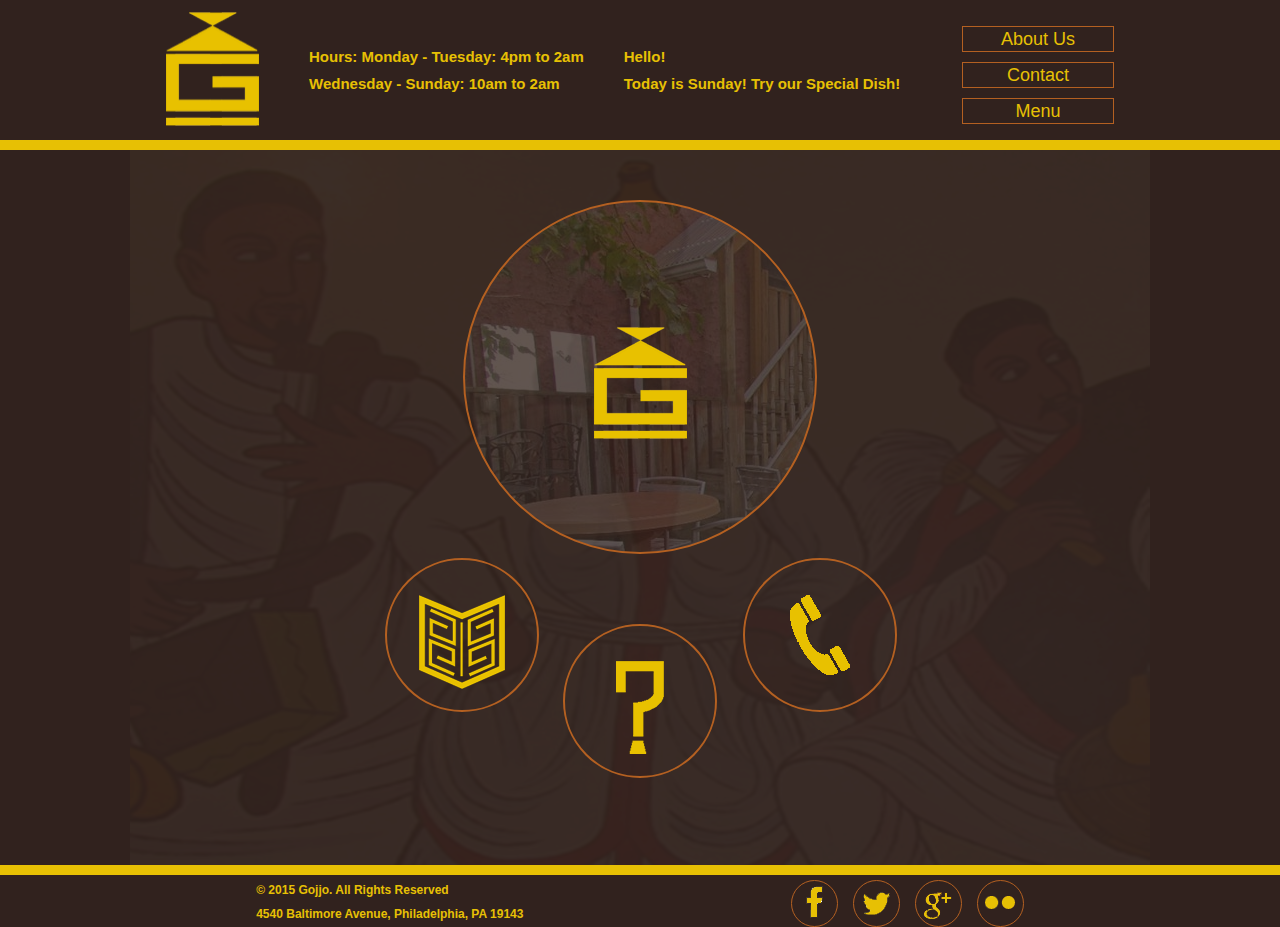
==== index.html @ 34b5d662 "Added "hello" section" ====
<!doctype html>
<html>
	<head>
		<title>Gojjo - Authentic Ethiopian Cuisine</title>
		<Link rel="stylesheet" type="text/css" href="css/style.css" />
		<style type="text/css"></style>
	</head>
	<body>
		<div class="header">
			<div class ="logocontain">	
				<a href="index.html"><img src="images/sitelogo.png" class="logo" title="Gojjo Logo"></a>
			</div>
			<div class="hours">
				<h1>Hours:  Monday - Tuesday: 4pm to 2am</h1>
				<h2>Wednesday - Sunday: 10am to 2am</h2>
			</div>
			<div class="user">
				<h3 id="welcome"> Hello!</h3>
				<h4 id="special"></h4>	
			</div>
			<div class="navbuttons">
				<ul>
					<li><a href="about.html" class="about" title="About Us"> About Us </a> </li>
					<li><a href="contact.html" class="contact" title="Contact"> Contact </a> </li>
					<li><a href="menuhub.html" class="menuhub" title="Menu"> Menu </a> </li>
					<div class="clear"></div>
				</ul>
			</div>
		</div>
		<div class="clear"></div>
		<div class="headerline"></div>
		<div class="container">
			<div id="gallery">
				<div id="gallerycontent"></div>
				<img src="images/sitelogo.png" class="logo">
					<h1>Welcome to Gojjo</h1>
					<p>Please make a selection</p>
			</div>
			<div class="bodylinks">
				<div class="aboutbox">
					<a href="about.html"><img src="images/about.png" class="aboutimage" title="About Us"></a>
					<p>About Us</p>
				</div>
				<div class="menuhubbox">
					<a href="menuhub.html"><img src="images/menuhub.png" class="menuhubimage" title="Menu Hub"></a>
					<p>Menu Hub</p>
				</div>
				<div class="contactbox">
					<a href="contact.html"><img src="images/contact.png" class="contactimage" title="Contact"></a>
					<p>Contact</p>
				</div>
			</div>
		</div>
		<div class="clear"></div>
		<div class="headerline"></div>
		<div class="footer">
			<div class="footertext">
				<h1>&copy 2015 Gojjo. All Rights Reserved</h1>
				<h2>4540 Baltimore Avenue, Philadelphia, PA 19143</h2>
			</div>
			<div class="footerbuttons">
				<ul>
					<li><a href="https://www.facebook.com/pages/Gojjo/246258268727529" target=none class="fb" title="Facebook"><img src="images/facebook.png"></a></li>
					<li><a href="http://twitter.com/#" target=none class="twitter" title="Twitter"><img src="images/twitter.png"></a></li>
					<li><a href="https://plus.google.com/116994689012855512745/about" class="gplus" target=none title="Google +"><img src="images/googleplus.png"></a></li>
					<li><a href="https://www.flickr.com/photos/115253677@N08/" class="pignose" target=none title="Flickr"><img src="images/flickr.png"></a></li>
					<div class="clear"></div>
				</ul>
			</div>
		</div>
	<script>
	var d = new Date();
	var days = ["Today is Sunday! Try our Special Dish!", "Today is Monday! Try our Special Dish!", "Today is Tuesday! Try our Special Dish!", "Today is Wednesday! Try our Special Dish",
	"Today is Thursday! Try our Special Dish", "Today is Friday! Try our Special Dish!", "Today is Saturday! Try our Special Dish!"]
	document.getElementById("special").innerHTML = days[d.getDay()];
	</script>
	</body>
</html>
---- css/style.css ----
body {
	margin:auto;
	display: block;
	width: 100%;
	background-color:#31221e;
	}
	
.header  .logo{
	margin: auto;
	display: block;
	float:left;
	width:93px;
	height:114px;
	background-color:#31221e;
	margin-left:36px;
	margin-top:12px;
	}
	
.header {
	margin:auto;
	display:flex;
	flex-direction:row;
	justify-content:space-around;
	background-color:#31221e;
	width:1020px;
	height:140px;

	}
	
.logocontain{
	flex: 1,1,0;

	}
	
.hours{
	flex:1,2,2;

	}
	
.navbuttons{
	flex:1,1,0;
	
	}
	
.header h1 {
	font-family:Helvetica, sans-serif;
	color:#e7c004;
	font-size:15px;
	padding-top:48px;
	margin-top:0px;
	margin-left:50px;

	}

.header h2 {
	font-family:Helvetica, sans-serif;
	color:#e7c004;
	font-size:15px;
	margin-top:0px;
	margin-left:50px;

	}
	
.headerline{
	display:block;
	margin:auto;
	float:left;
	height:10px;
	width:100%;
	background-color:#e7c004;

	}

#welcome{
	font-family:Helvetica, sans-serif;
	color:#e7c004;
	font-size:15px;
	margin-top:0px;
	margin-left:40px;
	margin-bottom:10.050px;
	padding-top:48px;	
	
}
	
#special{
	font-family:Helvetica, sans-serif;
	color:#e7c004;
	font-size:15px;
	margin-top:0px;
	margin-left:40px;
	
	}

.navbuttons {
	float:left;
	margin:auto;
	margin-right:36px;
	

	}
	
.navbuttons ul {
	margin:auto;
	padding-left: 0px;
	float:left;
	}


.navbuttons ul li{
	font-family:Helvetica, sans-serif;
	font-size:18px;
	list-style-type:none;
	margin-top:10px;
	}
	
.navbuttons ul li a{
	color:#e7c004;
	text-decoration:none;
	border:1px solid #b46021;
	display:block;
	width:150px;
	height:20px;
	text-align:center;
	padding-top:2px;
	padding-bottom:2px;
	transition:background-color 0.2s;

	}

.navbuttons ul li a:hover {
	background-color: #53321f;
	opacity:0.4px;
	
	
	}
	
.container{
	margin:0 auto;
	width:1020px;
	height:725px;
	background:url('../images/background.png') no-repeat;
	background-color:#31221e;
	
	}
	
.container h1{
	margin:0 auto;
	font-size:16px;
	font-family:Helvetica, sans-serif;
	color:#e7c004;
	position:relative;
	text-align:center;
	top:25px;
	}

.container h2{
	font-size:16px;
	font-family:Helvetica, sans-serif;
	color:#e7c004;
	position:relative;
	text-align:center;
	top:30px;
	}
	
.container h3{
	font-size:16px;
	font-family:Helvetica, sans-serif;
	color:#e7c004;
	position:relative;
	text-align:center;
	top:35px;
	}
	
.logobody{
	margin:0 auto;
	width:350px;
	height:350px;
	border:2px solid #b46021;
	border-radius:50%;
	top:80px;
	position:relative;
	
	}

.mapembed{
	margin:0 auto;
	width:500px;
	height:500px;
	border:2px solid #b46021;
	border-radius:50%;
	top:30px;
	position:relative;
	overflow:hidden;
	

}
	
.logobody .bodylogo{
	margin:auto;
	margin-left:130px;
	margin-top:117px;
	
	}
	
.bodylinks{
	position:relative;
	margin:0 auto;

	}
	
.aboutbox{
	margin:0 auto;
	margin-left:25%
	float:left;
	width:150px;
	height:150px;
	border:2px solid #b46021;
	border-radius:50%;
	top:120px;
	position:relative;
	transition:background-color 0.2s;
	
	
	}

.aboutbox:hover{
	background-color: #53321f;
	opacity:0.4px;
	}

.aboutbox:hover p{
	display:block;

	}
	
.aboutbox .aboutimage{
	margin:0 auto;
	margin-top:35px;
	display:block;
	
	}
	
.aboutbox p{
	position:relative;
	margin:auto;
	text-align:center;
	top:35px;
	font-family:Helvetica, sans-serif;
	font-size:22px;
	color:#e7c004;
	display:none;

	}
	
.menuhubbox p{
	position:relative;
	margin:auto;
	text-align:center;
	top:35px;
	font-family:Helvetica, sans-serif;
	font-size:22px;
	color:#e7c004;
	display:none;

	}
	
.contactbox p{
	position:relative;
	margin:auto;
	text-align:center;
	top:50px;
	font-family:Helvetica, sans-serif;
	font-size:22px;
	color:#e7c004;
	display:none;

	}
	
.menuhubbox{
	margin:0 auto;
	margin-left:25%;
	bottom:100px;
	float:left;
	width:150px;
	height:150px;
	border:2px solid #b46021;
	border-radius:50%;
	position:relative;
	transition:background-color 0.2s;
	
	
	}

.menuhubbox:hover{
	background-color: #53321f;
	opacity:0.4px;
	
	}
	
.menuhubbox:hover p{
	display:block;
}
	
.menuhubbox .menuhubimage{
	margin:0 auto;
	margin-top:35px;
	display:block;
	
	}
	
.contactbox{
	margin:0 auto;
	margin-left:20%;
	bottom:100px;
	float:left;
	width:150px;
	height:150px;
	border:2px solid #b46021;
	border-radius:50%;
	position:relative;
	transition:background-color 0.2s;
	
	
	}

.contactbox:hover{
	background-color: #53321f;
	opacity:0.4px;
	
	}
	
.contactbox:hover p{
	display:block;
	}
	
.contactbox .contactimage{
	margin:0 auto;
	margin-top:35px;
	display:block;
	
	}
	
.aboutustext{
	margin:0 auto;
	width:500px;
	height:500px;
	border:2px solid #b46021;
	border-radius:50%;
	top:30px;
	position:relative;
	overflow:hidden;
	
	}

.aboutustext p{
	margin:0 auto;
	margin-top:25%;
	display:block;
	width:300px;
	height:450px;
	text-align:center;
	font-family:Helvetica, sans-serif;
	font-size:25px;
	color:#e7c004;

	}
	
.menuhubbodylinks{
	position:relative;
	margin:0 auto;

	}	
	
.brunchbox{	
	margin:0 auto;
	margin-left:30%;
	float:left;
	width:150px;
	height:150px;
	border:2px solid #b46021;
	border-radius:50%;
	top:55px;
	position:relative;
	transition:background-color 0.2s;
	
	
	}

.brunchbox:hover{
	background-color: #53321f;
	opacity:0.4px;
	}

.brunchbox:hover p{
	display:block;

	}
	
.brunchbox .brunchimage{
	margin:0 auto;
	margin-top:30px;
	display:block;
	
	}
	
.brunchbox p{
	position:relative;
	margin:auto;
	text-align:center;
	top:35px;
	font-family:Helvetica, sans-serif;
	font-size:22px;
	color:#e7c004;
	display:none;

	}
	
.fullbox{	
	margin:0 auto;
	margin-left:55%;
	float:left;
	width:150px;
	height:150px;
	border:2px solid #b46021;
	border-radius:50%;
	position:relative;
	transition:background-color 0.2s;
	bottom:99px;
	
	}

.fullbox:hover{
	background-color: #53321f;
	opacity:0.4px;
	}

.fullbox:hover p{
	display:block;

	}
	
.fullbox .fullmenuimage{
	margin:0 auto;
	margin-top:20px;
	display:block;
	
	}
	
.fullbox p{
	position:relative;
	margin:auto;
	text-align:center;
	top:35px;
	font-family:Helvetica, sans-serif;
	font-size:22px;
	color:#e7c004;
	display:none;

	}	

.aboutbodylinks{
	position:relative;
	margin:0 auto;
	
	}	

.firstfloor{
	margin:0 auto;
	left:100px;
	bottom:100px;
	float:left;
	width:150px;
	height:150px;
	border:2px solid #b46021;
	border-radius:50%;
	position:relative;
	transition:background-color 0.2s;
	
	}
	
.firstfloor .ff{
	display:block;
	height:100px;
	width:100px;
	text-decoration:none;
	list-style-type:none;
	font-family:Helvetica, sans-serif;
	font-size:20px;
	color:#e7c004;
	margin-left:35px;
	margin-top:65px;
	}
	
.firstfloorpatio{
	margin:0 auto;
	left:150px;
	bottom:100px;
	top:50px;
	float:left;
	width:150px;
	height:150px;
	border:2px solid #b46021;
	border-radius:50%;
	position:relative;
	transition:background-color 0.2s;

	}
	
.firstfloorpatio .ffp{
	display:block;
	text-decoration:none;
	list-style-type:none;
	font-family:Helvetica, sans-serif;
	font-size:20px;
	color:#e7c004;
	margin-top:65px;
	text-align:center;
	}
	
.secondfloor{
	margin:0 auto;
	bottom:100px;
	top:50px;
	left:250px;
	float:left;
	width:150px;
	height:150px;
	border:2px solid #b46021;
	border-radius:50%;
	position:relative;
	transition:background-color 0.2s;

	}
	
.secondfloor .sf{
	display:block;
	height:100px;
	width:100px;
	text-decoration:none;
	list-style-type:none;
	font-family:Helvetica, sans-serif;
	font-size:20px;
	color:#e7c004;
	margin-left:35px;
	margin-top:65px;
	}

.secondfloorpatio{
	margin:0 auto;
	bottom:100px;
	left:300px;
	float:left;
	width:150px;
	height:150px;
	border:2px solid #b46021;
	border-radius:50%;
	position:relative;
	transition:background-color 0.2s;

	}

.secondfloorpatio .sfp{
	display:block;
	text-decoration:none;
	list-style-type:none;
	font-family:Helvetica, sans-serif;
	font-size:20px;
	color:#e7c004;
	margin-top:65px;
	text-align:center;
	}	
	
.firstfloor:hover{
	background-color: #53321f;
	opacity:0.4px;
	
	}
	
.firstfloorpatio:hover{
	background-color: #53321f;
	opacity:0.4px;
	
	}
	
.secondfloor:hover{
	background-color: #53321f;
	opacity:0.4px;
	
	}
	
.secondfloorpatio:hover{
	background-color: #53321f;
	opacity:0.4px;
	
	}
	
.allergyicons{
	display:block;
	height:115px;
	width:700px;
	position:relative;
	margin:0 auto;
	top:20px;
	margin-bottom:10px;

	}
	
.allergyicons h1{
	margin:auto;
	top:0px;
	font-size:20px;
	
	}
	
.icons{
	display:flex;
	flex-direction:row;
	justify-content:space-around;
	height:50%;
	width:100%;
	margin:0 auto;
	position:relative;
	left:25px;
	bottom:20px;
	margin-top:10px;
	top:.75px
	}
	
.icons h1{
	font-family:Helvetica, sans-serif;
	font-size:12px;
	color:#e7c004;
	margin-left:0px;
	margin-right:0px;
	position:relative;
	top:37px;
	right:53px;
	}
	
.icons h2{
	font-family:Helvetica, sans-serif;
	font-size:12px;
	color:#e7c004;
	margin-left:0px;
	margin-right:0px;
	position:relative;
	top:48px;
	right:47px;
	}
	
.icons h3{
	font-family:Helvetica, sans-serif;
	font-size:12px;
	color:#e7c004;
	margin-left:0px;
	margin-right:0px;
	position:relative;
	top:47px;
	right:41px;
		
	}
	
.icons h4{
	font-family:Helvetica, sans-serif;
	font-size:12px;
	color:#e7c004;
	margin-left:0px;
	margin-right:0px;
	position:relative;
	top:43px;
	right:44px;
		
	}
	
.icons h5{
	font-family:Helvetica, sans-serif;
	font-size:12px;
	color:#e7c004;
	margin-left:0px;
	margin-right:0px;
	position:relative;
	top:39px;
	right:41px;
		
	}
	
.icons h6{
	font-family:Helvetica, sans-serif;
	font-size:12px;
	color:#e7c004;
	margin-left:0px;
	margin-right:0px;
	position:relative;
	top:30px;
	right:78px;
		
	}

.divtitle h1{
	font-family:Helvetica, sans-serif;
	font-size:35px;
	margin:auto;
	
	}

.divtitle p{
	font-family:Helvetica, sans-serif;
	font-size:12px;
	color:#e7c004;
	margin:auto;
	text-align:center;
	padding-top:25px;

	}	
	
.brunchdiv{
	display:block;
	width:900px;
	height:500px;
	position:relative;
	margin:0 auto;
	top:15px;
	overflow:hidden;
	overflow-y:scroll;
	
	}
	
.brunchdiv .item{
	display:flex;
	flex-direction:row;
	justify-content:space-around;
	margin-top:20px;
	
	}
	
.brunchdiv .item  .namebox{
	display:block;
	height:75px;
	width:200px;
	margin:0px;
	border:1px solid #b46021;
	margin-top:0px;

	}
	
.brunchdiv .item .namebox h1{
	margin:0 auto;
	font-size:16px;
	font-family:Helvetica, sans-serif;
	color:#e7c004;
	position:relative;
	text-align:center;
	top:30px;	

	}
	
.brunchdiv .item .namebox p{
	margin:0 auto;
	text-align:left;
	font-family:Helvetica, sans-serif;
	font-size:12px;
	color:#e7c004;

	}

.brunchdiv .item  .namebox2{
	display:block;
	height:75px;
	width:200px;
	margin:0px;
	border:1px solid #b46021;
	margin-top:0px;
	overflow:hidden;
	overflow-y:scroll;

	}
	
.brunchdiv .item .namebox2 h1{
	margin-top:0px;
	top:0px;
	text-align:left;

	}
	
.brunchdiv .item .namebox2 h2{
	margin-top:0px;
	top:0px;
	text-align:left;

	}
	
.brunchdiv .item .namebox2 p{
	margin:0 auto;
	text-align:left;
	font-family:Helvetica, sans-serif;
	font-size:12px;
	color:#e7c004;

	}
	
.brunchdiv .item  .allergybox{
	display:block;
	height:75px;
	width:400px;
	margin:0px;

	}
	
.brunchdiv .item .allergybox img{
	margin-left:15px;

}

.brunchdiv .item .allergybox .wheat{
	height:80%;

}
	
.brunchdiv .item  .pricebox{
	display:block;
	height:75px;
	width:200px;
	margin:0px;
	border:1px solid #b46021;

	}
	
.brunchdiv .item  .pricebox h1{
	font-family:Helvetica, sans-serif;
	font-size:25px;
	text-align:center;
	color:#e7c004;

	}
	
.footer{
	margin:auto;
	width:1020px;
	height:50px;
	display:flex;
	flex-direction:row;
	justify-content:space-around;
	}
	
.footertext h1{
	font-family:Helvetica, sans-serif;
	font-size:12px;
	color:#e7c004;

	}

.footertext h2{
	font-family:Helvetica, sans-serif;
	font-size:12px;
	color:#e7c004;

	}

.footerbuttons ul {
	margin:auto;
	padding-left: 0px;
	float:left;
	display:flex;
	flex-direction:row;
	justify-content:space-around;

	}


.footerbuttons ul li{
	font-family:Helvetica, sans-serif;
	font-size:18px;
	list-style-type:none;

	
	}
	
.footerbuttons ul li a{
	color:#e7c004;
	text-decoration:none;
	border:1px solid #b46021;
	border-radius:45px;
	display:block;
	width:45px;
	height:45px;
	text-align:center;
	transition:background-color 0.2s;
	margin-left:15px;
	margin-top:5px;
	}
	
.footerbuttons ul li a.fb img{
	margin-top:5px;

	}
	
.footerbuttons ul li a.twitter img{
	margin-top:10px;

	}
	
.footerbuttons ul li a.gplus img{
	margin-top:10px;

	}
	
.footerbuttons ul li a.pignose img{
	margin-top:15px;

	}
	

@media (max-width:500px) {
	body {
	margin:auto;
	display: block;
	width: 100%;
	background-color:#31221e;
	}
	
.header  .logo{
	margin: auto;
	display: block;
	position:relative;
	margin-left:225px;
	width:46px;
	height:56px;
	background-color:#31221e;

	}
	
.header {
	margin:auto;
	display:flex;
	flex-direction:column;
	justify-content:space-around;
	background-color:#31221e;
	width:500px;
	height:280px;

	}
	
.header h1 {
	font-family:Helvetica, sans-serif;
	color:#e7c004;
	font-size:14px;
	margin-top:0px;
	padding-top:10px;
	text-align:center;
	margin-left:0px;
	}

.header h2 {
	font-family:Helvetica, sans-serif;
	color:#e7c004;
	font-size:14px;
	margin-top:0px;
	text-align:center;
	margin-left:0px;
	}
	
#special{
	font-family:Helvetica, sans-serif;
	color:#e7c004;
	font-size:15px;
	margin-top:0px;
	margin-left:0px;
	text-align: center;
	padding:0px;
	padding-top:10px;
	}
	
.headerline{
	display:block;
	margin:auto;
	float:left;
	height:10px;
	width:500px;
	background-color:#e7c004;

	}

.navbuttons {
	margin:0 auto;
	float:left;
	margin-bottom:10px;
	margin-left:0px;
	}
	
.navbuttons ul {
	margin:auto;
	padding-left: 0px;
	float:left;
	display:flex;
	flex-direction:row;
	justify-content:space-around;
	margin-left:25%;
	}


.navbuttons ul li{
	font-family:Helvetica, sans-serif;
	font-size:18px;
	list-style-type:none;
	margin-top:10px;

	}
	
.navbuttons ul li a{
	color:#e7c004;
	text-decoration:none;
	border:1px solid #b46021;
	display:block;
	width:100px;
	height:100px;
	text-align:center;
	transition:background-color 0.2s;
	margin-right:10px;
	}
	
.container{
	margin:0 auto;
	width:500px;
	background:url('../images/background.png') no-repeat;
	background-color:#31221e;
	
	}
	
.container h1{
	margin:0 auto;
	font-size:16px;
	font-family:Helvetica, sans-serif;
	color:#e7c004;
	position:relative;
	text-align:center;
	top:25px;
	}

.container h2{
	font-size:16px;
	font-family:Helvetica, sans-serif;
	color:#e7c004;
	position:relative;
	text-align:center;
	top:30px;
	}
	
.container h3{
	font-size:16px;
	font-family:Helvetica, sans-serif;
	color:#e7c004;
	position:relative;
	text-align:center;
	top:35px;
	}
	
.logobody{
	margin:0 auto;
	width:250px;
	height:250px;
	border:2px solid #b46021;
	border-radius:50%;
	top:80px;
	position:relative;
	display:none;
	
	}

.mapembed{
	margin:0 auto;
	width:450px;
	height:450px;
	border:2px solid #b46021;
	border-radius:50%;
	top:60px;
	position:relative;
	overflow:hidden;
	

	}
	
.logobody .bodylogo{
	margin:auto;
	margin-left:75px;
	margin-top:62.5px;
	
	}
	
.bodylinks{
	position:relative;
	margin:0 auto;

	}
	
.aboutbox{
	margin:0 auto;
	float:left;
	width:130px;
	height:130px;
	border:2px solid #b46021;
	border-radius:50%;
	top:0px;
	position:relative;
	left:185px;
	transition:background-color 0.2s;
	margin-top:250px;
	}
	
.aboutbox .aboutimage{
	margin:0 auto;
	margin-top:20px;
	display:block;
	
	}
	
.aboutbox p{
	position:relative;
	margin:auto;
	text-align:center;
	top:20px;
	font-family:Helvetica, sans-serif;
	font-size:22px;
	color:#e7c004;
	display:block;

	}
	
.menuhubbox p{
	position:relative;
	margin:auto;
	text-align:center;
	top:15px;
	font-family:Helvetica, sans-serif;
	font-size:22px;
	color:#e7c004;
	display:block;

	}
	
.contactbox p{
	position:relative;
	margin:auto;
	text-align:center;
	top:30px;
	font-family:Helvetica, sans-serif;
	font-size:22px;
	color:#e7c004;
	display:block;

	}
	
.menuhubbox{
	margin:0 auto;
	bottom:100px;
	float:left;
	width:130px;
	height:130px;
	border:2px solid #b46021;
	border-radius:50%;
	position:relative;
	transition:background-color 0.2s;
	margin-top:150px;
	margin-left:50px;
	
	}
	
.menuhubbox .menuhubimage{
	margin:0 auto;
	margin-top:25px;
	display:block;
	
	}
	
.contactbox{
	margin:0 auto;
	bottom:100px;
	float:left;
	width:130px;
	height:130px;
	border:2px solid #b46021;
	border-radius:50%;
	position:relative;
	transition:background-color 0.2s;
	margin-left:0px;
	bottom:0px;
	margin-top:450px;
	right:132px;
	
	}

.contactbox .contactimage{
	margin:0 auto;
	margin-top:25px;
	display:block;
	
	}
	
.aboutustext{
	margin:0 auto;
	width:350px;
	height:350px;
	border:2px solid #b46021;
	border-radius:50%;
	top:30px;
	position:relative;
	overflow:hidden;
	
	}

.aboutustext p{
	margin:0 auto;
	margin-top:25%;
	display:block;
	width:300px;
	height:450px;
	text-align:center;
	font-family:Helvetica, sans-serif;
	font-size:20px;
	color:#e7c004;

	}
	
.menuhubbodylinks{
	position:relative;
	margin:0 auto;
	}	
	
.brunchbox{	
	margin:0 auto;
	margin-left:25%;
	float:left;
	width:250px;
	height:250px;
	border:2px solid #b46021;
	border-radius:50%;
	top:80px;
	position:relative;
	transition:background-color 0.2s;
	
	
	}

.brunchbox .brunchimage{
	margin:0 auto;
	margin-top:30px;
	display:block;
	
	}
	
.brunchbox p{
	position:relative;
	margin:auto;
	text-align:center;
	top:35px;
	font-family:Helvetica, sans-serif;
	font-size:22px;
	color:#e7c004;
	display:block;

	}
	
.fullbox{	
	margin:0 auto;
	margin-left:25%;
	float:left;
	width:250px;
	height:250px;
	border:2px solid #b46021;
	border-radius:50%;
	position:relative;
	transition:background-color 0.2s;
	bottom:0px;
	margin-top:150px;
	}
	
.fullbox .fullmenuimage{
	margin:0 auto;
	margin-top:20px;
	display:block;
	
	}
	
.fullbox p{
	position:relative;
	margin:auto;
	text-align:center;
	top:38px;
	font-family:Helvetica, sans-serif;
	font-size:22px;
	color:#e7c004;
	display:block;

	}	

.aboutbodylinks{
	position:relative;
	margin:0 auto;
	
	}	

.firstfloor{
	margin:0 auto;
	left:40px;
	bottom:0px;
	top:40px;
	float:left;
	width:150px;
	height:150px;
	border:2px solid #b46021;
	border-radius:50%;
	position:relative;
	transition:background-color 0.2s;
	
	}
	
.firstfloor .ff{
	display:block;
	height:100px;
	width:100px;
	text-decoration:none;
	list-style-type:none;
	font-family:Helvetica, sans-serif;
	font-size:20px;
	color:#e7c004;
	margin-left:35px;
	margin-top:65px;
	}
	
.firstfloorpatio{
	float:left;
	right:0px;
	top:40px;
	margin-right:50px;
	width:150px;
	height:150px;
	border:2px solid #b46021;
	border-radius:50%;
	position:relative;
	transition:background-color 0.2s;

	}
	
.firstfloorpatio .ffp{
	display:block;
	text-decoration:none;
	list-style-type:none;
	font-family:Helvetica, sans-serif;
	font-size:20px;
	color:#e7c004;
	margin-top:65px;
	text-align:center;
	}
	
.secondfloor{
	margin:0 auto;
	top:45px;
	left:40px;
	float:left;
	width:150px;
	height:150px;
	border:2px solid #b46021;
	border-radius:50%;
	position:relative;
	transition:background-color 0.2s;

	}
	
.secondfloor .sf{
	display:block;
	height:100px;
	width:100px;
	text-decoration:none;
	list-style-type:none;
	font-family:Helvetica, sans-serif;
	font-size:20px;
	color:#e7c004;
	margin-left:35px;
	margin-top:65px;
	}

.secondfloorpatio{
	margin:0 auto;
	top:45px;
	left:150px;
	float:left;
	width:150px;
	height:150px;
	border:2px solid #b46021;
	border-radius:50%;
	position:relative;
	transition:background-color 0.2s;

	}

.secondfloorpatio .sfp{
	display:block;
	text-decoration:none;
	list-style-type:none;
	font-family:Helvetica, sans-serif;
	font-size:20px;
	color:#e7c004;
	margin-top:65px;
	text-align:center;
	}	
	
.firstfloor:hover{
	background-color: #53321f;
	opacity:0.4px;
	
	}
	
.firstfloorpatio:hover{
	background-color: #53321f;
	opacity:0.4px;
	
	}
	
.secondfloor:hover{
	background-color: #53321f;
	opacity:0.4px;
	
	}
	
.secondfloorpatio:hover{
	background-color: #53321f;
	opacity:0.4px;
	
	}
	
.allergyicons{
	display:block;
	height:115px;
	width:100%;
	margin-left:0px;
	position:relative;
	margin:0 auto;
	top:20px;
	margin-bottom:10px;

	}
	
.allergyicons h1{
	margin:auto;
	top:0px;
	font-size:15px;
	
	}
	
.icons{
	display:flex;
	flex-direction:row;
	justify-content:space-around;
	height:50%;
	width:450px;
	margin:0 auto;
	position:relative;
	bottom:20px;
	margin-top:10px;
	top:5px;
	margin-left:20px;
	margin-right:0px;
	
	}
	
.icons h1{
	font-family:Helvetica, sans-serif;
	font-size:12px;
	color:#e7c004;
	margin-left:0px;
	margin-right:0px;
	position:relative;
	top:37px;
	right:35px;
	}
	
.icons h2{
	font-family:Helvetica, sans-serif;
	font-size:12px;
	color:#e7c004;
	margin-left:0px;
	margin-right:0px;
	position:relative;
	top:48px;
	right:30px;
	}
	
.icons h3{
	font-family:Helvetica, sans-serif;
	font-size:12px;
	color:#e7c004;
	margin-left:0px;
	margin-right:0px;
	position:relative;
	top:47px;
	right:25px;
	}
	
.icons h4{
	font-family:Helvetica, sans-serif;
	font-size:12px;
	color:#e7c004;
	margin-left:0px;
	margin-right:0px;
	position:relative;
	top:43px;
	right:28px;		
	}
	
.icons h5{
	font-family:Helvetica, sans-serif;
	font-size:12px;
	color:#e7c004;
	margin-left:0px;
	margin-right:0px;
	position:relative;
	top:39px;
	right:24px;
		
	}
	
.icons h6{
	font-family:Helvetica, sans-serif;
	font-size:12px;
	color:#e7c004;
	margin-left:0px;
	margin-right:0px;
	position:relative;
	top:30px;
	right:60px;
		
	}

.divtitle h1{
	font-family:Helvetica, sans-serif;
	font-size:35px;
	margin:auto;
	
	}

.divtitle p{
	font-family:Helvetica, sans-serif;
	font-size:10px;
	color:#e7c004;
	margin:auto;
	text-align:center;
	padding-top:30px;

	}	
	
.brunchdiv{
	display:block;
	width:480px;
	height:500px;
	position:relative;
	margin:0 auto;
	top:0px;
	overflow:hidden;
	overflow-y:scroll;
	
	}
	
.brunchdiv .item{
	display:flex;
	flex-direction:row;
	justify-content:space-around;
	margin-top:20px;
	
	}
	
.brunchdiv .item  .namebox{
	display:block;
	height:75px;
	width:300px;
	margin:0px;
	border:1px solid #b46021;
	margin-top:0px;

	}
	
.brunchdiv .item .namebox h1{
	margin:0 auto;
	font-size:12px;
	font-family:Helvetica, sans-serif;
	color:#e7c004;
	position:relative;
	text-align:center;
	top:25px;	

	}
	
.brunchdiv .item .namebox p{
	margin:0 auto;
	text-align:left;
	font-family:Helvetica, sans-serif;
	font-size:12px;
	color:#e7c004;

	}

.brunchdiv .item  .namebox2{
	display:block;
	height:75px;
	width:300px;
	margin:0px;
	border:1px solid #b46021;
	margin-top:0px;
	
	}
	
.brunchdiv .item .namebox2 h1{
	margin:0 auto;
	font-size:12px;
	font-family:Helvetica, sans-serif;
	color:#e7c004;
	position:relative;
	text-align:center;
	top:0px;

	}
	
.brunchdiv .item .namebox2 h2{
	margin:0 auto;
	font-size:12px;
	font-family:Helvetica, sans-serif;
	color:#e7c004;
	position:relative;
	text-align:center;
	top:10px;	

	}
	
.brunchdiv .item .namebox2 p{
	margin:0 auto;
	text-align:left;
	font-family:Helvetica, sans-serif;
	font-size:12px;
	color:#e7c004;
	
	
	}
	
.brunchdiv .item  .allergybox{
	display:block;
	height:75px;
	width:300px;
	margin:0px;

	}
	
.brunchdiv .item .allergybox img{
	margin-left:15px;

	}

.brunchdiv .item .allergybox .wheat{
	height:80%;

	}
	
.brunchdiv .item  .pricebox{
	display:block;
	height:75px;
	width:100px;
	margin:0px;
	border:1px solid #b46021;

	}
	
.brunchdiv .item  .pricebox h1{
	font-family:Helvetica, sans-serif;
	font-size:15px;
	text-align:center;
	color:#e7c004;

	}
	
.footer{
	margin:auto;
	width:500px;
	height:50px;
	display:flex;
	flex-direction:column;
	justify-content:space-around;
	padding-top:50px;
	}
	
.footertext h1{
	font-family:Helvetica, sans-serif;
	font-size:12px;
	color:#e7c004;
	text-align:center;
	
	}

.footertext h2{
	font-family:Helvetica, sans-serif;
	font-size:12px;
	color:#e7c004;
	text-align:center;
	}

.footerbuttons ul {
	margin:auto;
	padding-left: 0px;
	float:left;
	display:flex;
	flex-direction:row;
	justify-content:space-around;
	margin-top:0px;
	margin-left:25%;
	margin-bottom:5px;
	}

.footerbuttons ul li{
	font-family:Helvetica, sans-serif;
	font-size:18px;
	list-style-type:none;

	}
	
.footerbuttons ul li a{
	color:#e7c004;
	text-decoration:none;
	border:1px solid #b46021;
	border-radius:45px;
	display:block;
	width:45px;
	height:45px;
	text-align:center;
	transition:background-color 0.2s;
	margin-left:15px;
	margin-top:5px;
	}
	
.footerbuttons ul li a.fb img{
	margin-top:5px;

	}
	
.footerbuttons ul li a.twitter img{
	margin-top:10px;

	}
	
.footerbuttons ul li a.gplus img{
	margin-top:10px;

	}
	
.footerbuttons ul li a.pignose img{
	margin-top:15px;

	}
	
#gallery{
	display:none;

	}

}

::-webkit-scrollbar {
    width: 4px;
}

::-webkit-scrollbar-track {
    -webkit-box-shadow: inset 0 0 6px rgba(0,0,0,0.3); 
    -webkit-border-radius: 10px;
    border-radius: 10px;
	
}

::-webkit-scrollbar-thumb {
    -webkit-border-radius: 10px;
    border-radius: 10px;
    background: #b46021; 
    -webkit-box-shadow: inset 0 0 6px rgba(0,0,0,0.5); 
}
::-webkit-scrollbar-thumb:window-inactive {
	background: #e7c004; 
}

#gallery{
    height: 350px;
	width:350px;
	top:50px;
    position: relative;
	margin:0 auto;
    overflow:hidden;
	border:2px solid #b46021;
	border-radius:200px;
	transition: width 0.5s ease-out;
}

#gallerycontent {
	height: 600px;
    width: 4500px;
	background:url('../images/homegallery.jpg');    
	position: absolute;
    top: 0;
    left: 0;
    height: 100%;
	opacity:0.2;
    
	-webkit-transition: opacity 0.5s ease-out; 
    -moz-transition: opacity 0.5s ease-out; 
	-o-transition: opacity 0.5s ease-out; 
	-ms-transition: opacity 0.5s ease-out;

    -webkit-animation: startslide 45s linear infinite;
    -moz-animation: startslide 45s linear infinite;
	-o-animation: startslide 45s linear infinite;
	-ms-animation: startslide 45s linear infinite;
	
}

#gallerycontentmenu {
	height: 600px;
    width: 4500px;
	background:url('../images/slidergallery.jpg');    
	position: absolute;
    top: 0;
    left: 0;
    height: 100%;
	opacity:0.2;
    
	-webkit-transition: opacity 0.5s ease-out; 
    -moz-transition: opacity 0.5s ease-out; 
	-o-transition: opacity 0.5s ease-out; 
	-ms-transition: opacity 0.5s ease-out;

    -webkit-animation: startslide 45s linear infinite;
    -moz-animation: startslide 45s linear infinite;
	-o-animation: startslide 45s linear infinite;
	-ms-animation: startslide 45s linear infinite;
  
}

#gallery .logo{
	display:block;
	margin:0 auto;
	position:relative;
	top:125px;

	}

#gallery p{
	display:none;
	text-align:center;
	font-family:Helvetica, sans-serif;
	font-size:20px;
	color:#e7c004;
	margin-top:40px;
	
	}
	
#gallery h1{
	display:none;
	text-align:center;
	font-family:Helvetica, sans-serif;
	font-size:35px;
	color:#e7c004;
	
	}

#gallery:hover #gallerycontent{
	opacity:1.0;

	}
	
#gallery:hover #gallerycontentmenu{
	opacity:1.0;

	}
	
#gallery:hover p{
	display:block;
	text-align:center;
	position:relative;
	margin:0 auto;
	top:155px;
	text-shadow:1px 1px black;
	
	}

#gallery:hover h1{
	display:block;
	text-align:center;
	position:relative;
	margin:0 auto;
	top:145px;
	text-shadow:1px 1px black;

	}
	
#gallery:hover .logo{
	display:none;
	
	}
	
#gallery:hover{
	width:100%;
	
	}
	
@-webkit-keyframes startslide {
    0% { left: 0; }
    100% { left: -3500px; }
	
	}
@-moz-keyframes startslide {
    0% { left: 0; }
    100% { left: -3500px; }
	
	}
@-ms-keyframes startslide {
    0% { left: 0; }
    100% { left: -3500px; }

	}
	
@-o-keyframes startslide {
	0% { left: 0; }
    100% { left: -3500px; }

	}

.clear{
	clear:both;
	}
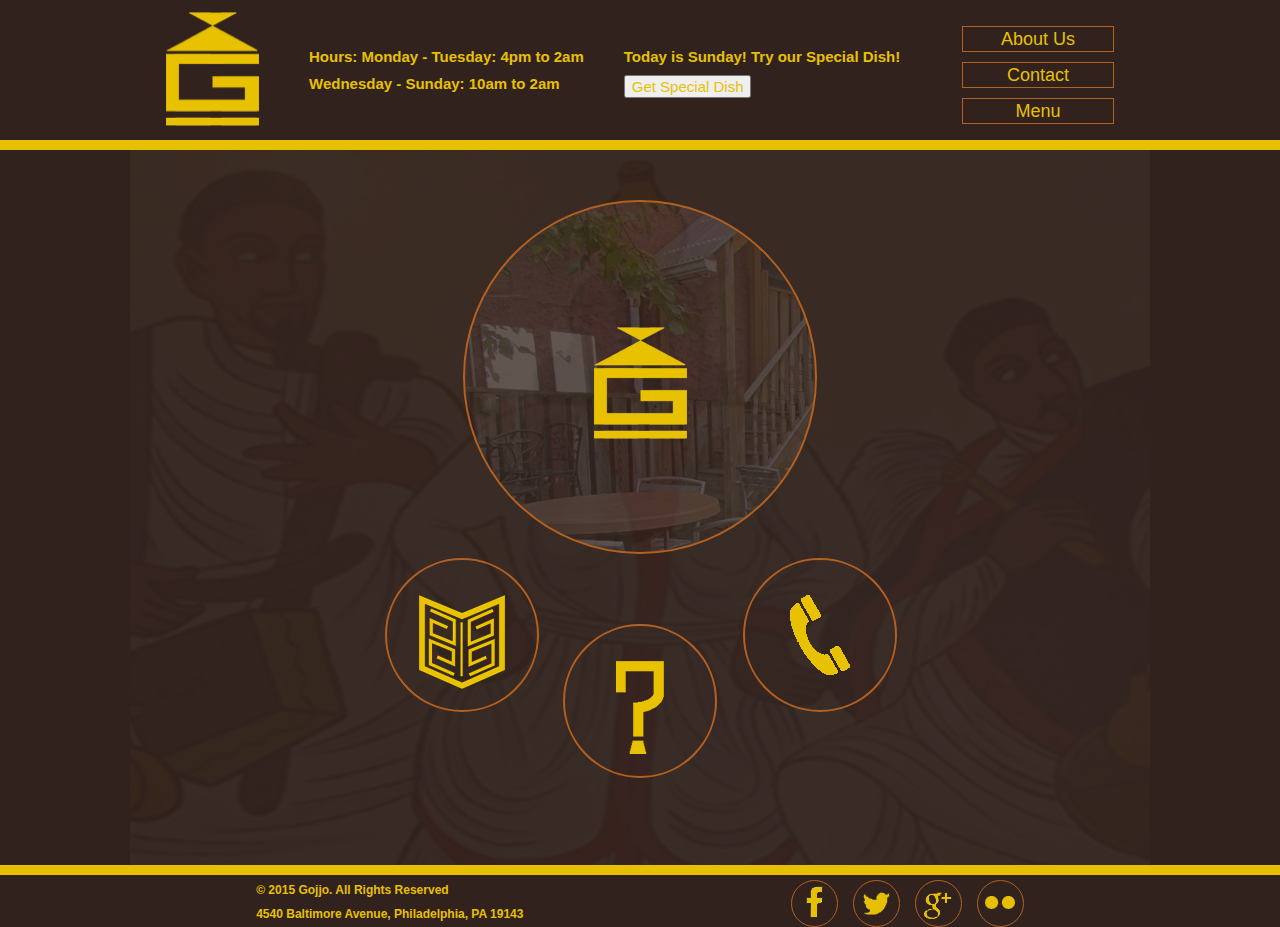
==== commit e3539795: "commit" ====
--- a/index.html
+++ b/index.html
@@ -15,8 +15,8 @@
 				<h2>Wednesday - Sunday: 10am to 2am</h2>
 			</div>
 			<div class="user">
-				<h3 id="welcome"> Hello!</h3>
 				<h4 id="special"></h4>	
+				<button type="button" onclick="special()" id="button">Get Special Dish</button>
 			</div>
 			<div class="navbuttons">
 				<ul>
@@ -73,6 +73,17 @@
 	var days = ["Today is Sunday! Try our Special Dish!", "Today is Monday! Try our Special Dish!", "Today is Tuesday! Try our Special Dish!", "Today is Wednesday! Try our Special Dish",
 	"Today is Thursday! Try our Special Dish", "Today is Friday! Try our Special Dish!", "Today is Saturday! Try our Special Dish!"]
 	document.getElementById("special").innerHTML = days[d.getDay()];
+	
+	function special() {
+	  var xhttp = new XMLHttpRequest();
+	  xhttp.onreadystatechange = function() {
+		if (xhttp.readyState == 4 && xhttp.status == 200) {
+		  document.getElementById("special").innerHTML = xhttp.responseText;
+		}
+	  };
+	  xhttp.open("GET", "specialdish.txt", true);
+	  xhttp.send();
+	}	
 	</script>
 	</body>
 </html>--- a/css/style.css
+++ b/css/style.css
@@ -71,14 +71,12 @@
 
 	}
 
-#welcome{
+#button{
 	font-family:Helvetica, sans-serif;
 	color:#e7c004;
 	font-size:15px;
 	margin-top:0px;
 	margin-left:40px;
-	margin-bottom:10.050px;
-	padding-top:48px;	
 	
 }
 	
@@ -88,6 +86,8 @@
 	font-size:15px;
 	margin-top:0px;
 	margin-left:40px;
+	margin-bottom:10.05px;
+	padding-top:48px;
 	
 	}
 
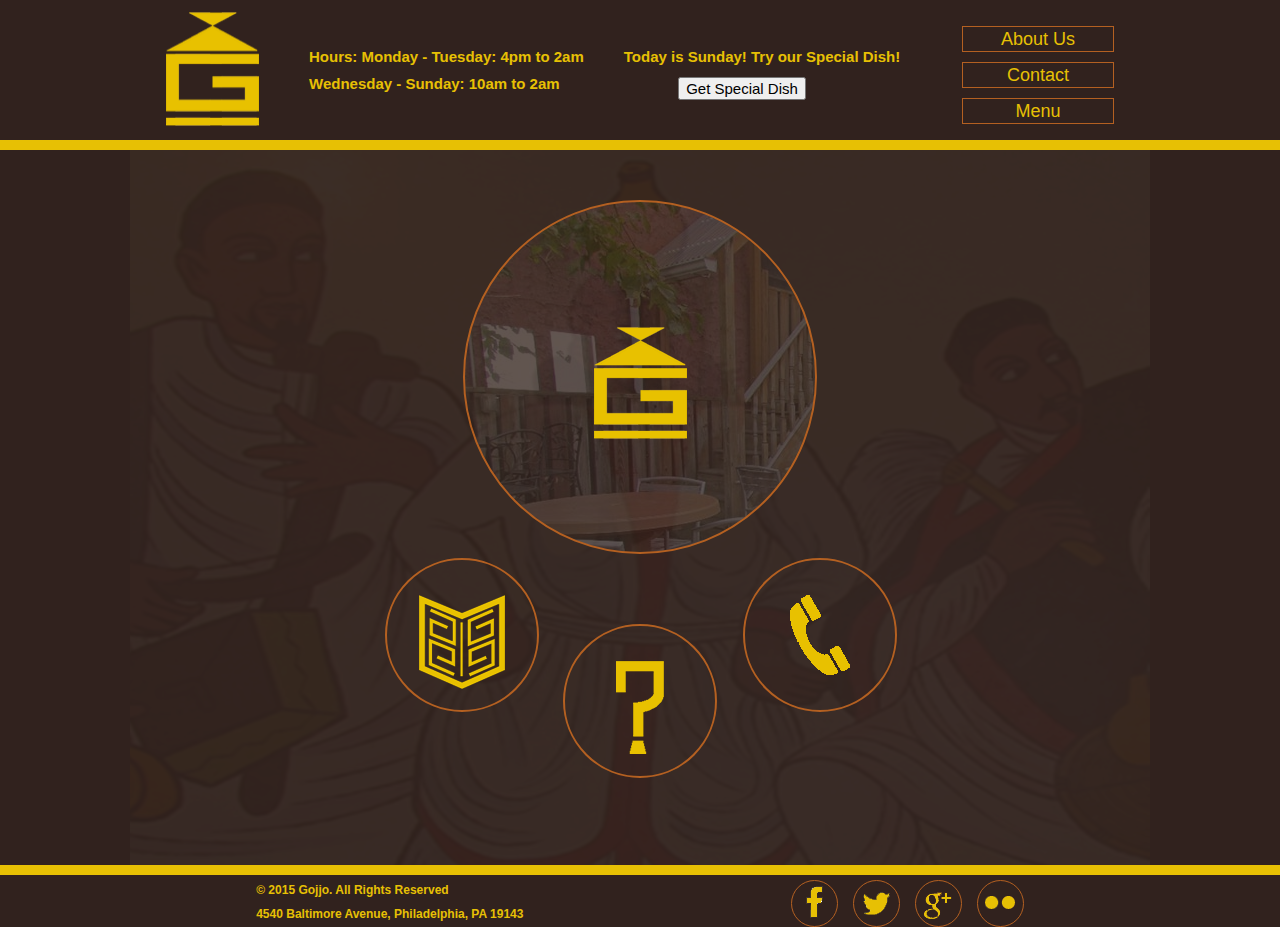
==== commit b0612c2e: "New Changes to footer line and button placement for mobile" ====
--- a/index.html
+++ b/index.html
@@ -52,7 +52,7 @@
 			</div>
 		</div>
 		<div class="clear"></div>
-		<div class="headerline"></div>
+		<div class="footerline"></div>
 		<div class="footer">
 			<div class="footertext">
 				<h1>&copy 2015 Gojjo. All Rights Reserved</h1>
--- a/css/style.css
+++ b/css/style.css
@@ -70,24 +70,35 @@
 	background-color:#e7c004;
 
 	}
+	
+.footerline{
+	display:block;
+	margin:auto;
+	float:left;
+	height:10px;
+	width:100%;
+	background-color:#e7c004;
+
+	}
 
 #button{
+	font-family:Helvetica, sans-serif;
+	font-size:15px;
+	margin:auto;
+	display:block;
+	
+	}
+	
+#special{
 	font-family:Helvetica, sans-serif;
 	color:#e7c004;
 	font-size:15px;
 	margin-top:0px;
 	margin-left:40px;
-	
-}
-	
-#special{
-	font-family:Helvetica, sans-serif;
-	color:#e7c004;
-	font-size:15px;
-	margin-top:0px;
-	margin-left:40px;
-	margin-bottom:10.05px;
+	margin-bottom:12px;
 	padding-top:48px;
+	display:block;
+	
 	
 	}
 
@@ -923,6 +934,7 @@
 	display: block;
 	position:relative;
 	margin-left:225px;
+	margin-top:45px;
 	width:46px;
 	height:56px;
 	background-color:#31221e;
@@ -973,6 +985,7 @@
 .headerline{
 	display:block;
 	margin:auto;
+	margin-top:25px;
 	float:left;
 	height:10px;
 	width:500px;
@@ -983,7 +996,7 @@
 .navbuttons {
 	margin:0 auto;
 	float:left;
-	margin-bottom:10px;
+	margin-bottom:25px;
 	margin-left:0px;
 	}
 	
@@ -1020,7 +1033,9 @@
 	
 .container{
 	margin:0 auto;
+	margin-top:25px;
 	width:500px;
+	height:700px;
 	background:url('../images/background.png') no-repeat;
 	background-color:#31221e;
 	
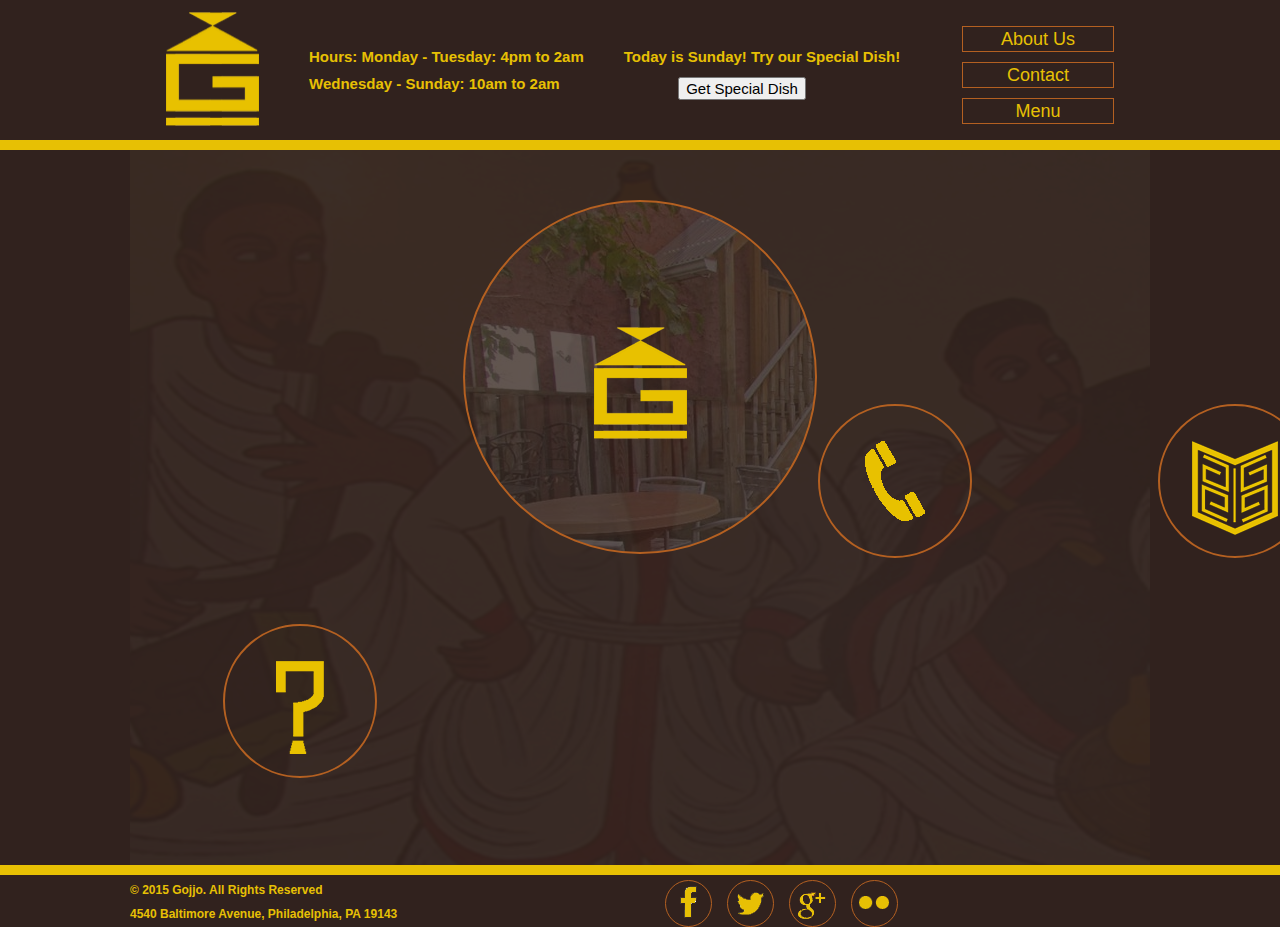
==== commit 0a20f248: "Responsive Home Page" ====
--- a/index.html
+++ b/index.html
@@ -1,6 +1,7 @@
 <!doctype html>
 <html>
 	<head>
+		<meta name="viewport" content="width=device-width, initial-scale=1.0">
 		<title>Gojjo - Authentic Ethiopian Cuisine</title>
 		<Link rel="stylesheet" type="text/css" href="css/style.css" />
 		<style type="text/css"></style>
@@ -41,13 +42,13 @@
 					<a href="about.html"><img src="images/about.png" class="aboutimage" title="About Us"></a>
 					<p>About Us</p>
 				</div>
+				<div class="contactbox">
+					<a href="contact.html"><img src="images/contact.png" class="contactimage" title="Contact"></a>
+					<p>Contact</p>
+				</div>
 				<div class="menuhubbox">
 					<a href="menuhub.html"><img src="images/menuhub.png" class="menuhubimage" title="Menu Hub"></a>
 					<p>Menu Hub</p>
-				</div>
-				<div class="contactbox">
-					<a href="contact.html"><img src="images/contact.png" class="contactimage" title="Contact"></a>
-					<p>Contact</p>
 				</div>
 			</div>
 		</div>
--- a/css/style.css
+++ b/css/style.css
@@ -1,6 +1,5 @@
 body {
 	margin:auto;
-	display: block;
 	width: 100%;
 	background-color:#31221e;
 	}
@@ -215,7 +214,9 @@
 	
 .bodylinks{
 	position:relative;
-	margin:0 auto;
+	margin:auto;
+	display:flex;
+	flex-direction:row;
 
 	}
 	
@@ -289,7 +290,7 @@
 	
 .menuhubbox{
 	margin:0 auto;
-	margin-left:25%;
+	left:25%;
 	bottom:100px;
 	float:left;
 	width:150px;
@@ -321,7 +322,7 @@
 	
 .contactbox{
 	margin:0 auto;
-	margin-left:20%;
+	left:25%;
 	bottom:100px;
 	float:left;
 	width:150px;
@@ -867,6 +868,14 @@
 
 	}
 
+
+.footerbuttons
+{
+	display:block;
+	margin:auto;
+	
+}
+	
 .footerbuttons ul {
 	margin:auto;
 	padding-left: 0px;
@@ -898,6 +907,7 @@
 	transition:background-color 0.2s;
 	margin-left:15px;
 	margin-top:5px;
+	
 	}
 	
 .footerbuttons ul li a.fb img{
@@ -921,11 +931,10 @@
 	}
 	
 
-@media (max-width:500px) {
+@media only screen and (max-width: 500px) {
 	body {
 	margin:auto;
 	display: block;
-	width: 100%;
 	background-color:#31221e;
 	}
 	
@@ -933,7 +942,6 @@
 	margin: auto;
 	display: block;
 	position:relative;
-	margin-left:225px;
 	margin-top:45px;
 	width:46px;
 	height:56px;
@@ -941,13 +949,20 @@
 
 	}
 	
+.logocontain{
+	display:block;
+	left:50%;
+	margin:auto;
+
+	}	
+	
 .header {
 	margin:auto;
 	display:flex;
 	flex-direction:column;
 	justify-content:space-around;
 	background-color:#31221e;
-	width:500px;
+	width:100%;
 	height:280px;
 
 	}
@@ -988,7 +1003,7 @@
 	margin-top:25px;
 	float:left;
 	height:10px;
-	width:500px;
+	width:100%;
 	background-color:#e7c004;
 
 	}
@@ -997,7 +1012,7 @@
 	margin:0 auto;
 	float:left;
 	margin-bottom:25px;
-	margin-left:0px;
+	left:25%;
 	}
 	
 .navbuttons ul {
@@ -1007,7 +1022,7 @@
 	display:flex;
 	flex-direction:row;
 	justify-content:space-around;
-	margin-left:25%;
+	left:50%;
 	}
 
 
@@ -1028,13 +1043,14 @@
 	height:100px;
 	text-align:center;
 	transition:background-color 0.2s;
-	margin-right:10px;
+
 	}
 	
 .container{
 	margin:0 auto;
+	display:block;
 	margin-top:25px;
-	width:500px;
+	width:100%;
 	height:700px;
 	background:url('../images/background.png') no-repeat;
 	background-color:#31221e;
@@ -1103,12 +1119,15 @@
 	
 .bodylinks{
 	position:relative;
-	margin:0 auto;
+	margin:auto;
+	display:flex;
+	flex-direction:column;
+	width:50%;
 
 	}
 	
 .aboutbox{
-	margin:0 auto;
+	margin:auto;
 	float:left;
 	width:130px;
 	height:130px;
@@ -1116,9 +1135,9 @@
 	border-radius:50%;
 	top:0px;
 	position:relative;
-	left:185px;
-	transition:background-color 0.2s;
-	margin-top:250px;
+	transition:background-color 0.2s;
+	margin-top:55px;
+	
 	}
 	
 .aboutbox .aboutimage{
@@ -1174,8 +1193,8 @@
 	border-radius:50%;
 	position:relative;
 	transition:background-color 0.2s;
-	margin-top:150px;
-	margin-left:50px;
+	margin-top:175px;
+	left:0px;
 	
 	}
 	
@@ -1187,7 +1206,7 @@
 	}
 	
 .contactbox{
-	margin:0 auto;
+	margin:auto;
 	bottom:100px;
 	float:left;
 	width:130px;
@@ -1196,10 +1215,9 @@
 	border-radius:50%;
 	position:relative;
 	transition:background-color 0.2s;
-	margin-left:0px;
+	margin-top:75px;
 	bottom:0px;
-	margin-top:450px;
-	right:132px;
+	left:0px;
 	
 	}
 
@@ -1691,12 +1709,13 @@
 	
 .footer{
 	margin:auto;
-	width:500px;
+	width:100%;
 	height:50px;
 	display:flex;
 	flex-direction:column;
 	justify-content:space-around;
 	padding-top:50px;
+	
 	}
 	
 .footertext h1{
@@ -1713,6 +1732,13 @@
 	color:#e7c004;
 	text-align:center;
 	}
+	
+.footerbuttons
+{
+	display:block;
+	margin:auto;
+	
+}
 
 .footerbuttons ul {
 	margin:auto;
@@ -1722,7 +1748,7 @@
 	flex-direction:row;
 	justify-content:space-around;
 	margin-top:0px;
-	margin-left:25%;
+	left:50%;
 	margin-bottom:5px;
 	}
 
@@ -1749,6 +1775,11 @@
 	
 .footerbuttons ul li a.fb img{
 	margin-top:5px;
+
+	}
+	
+.footerbuttons ul li a.fb{
+	margin-left:0px;
 
 	}
 	
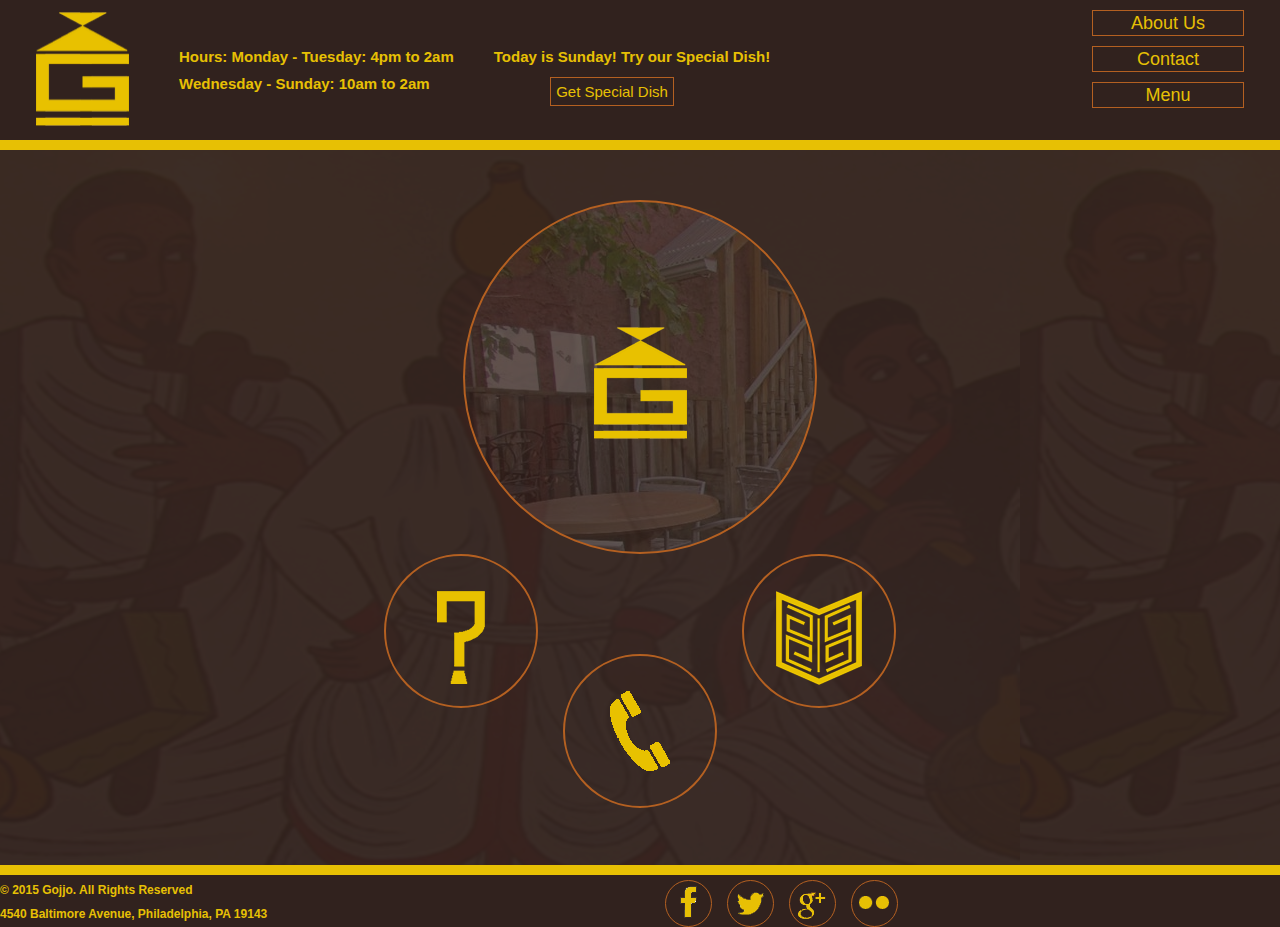
==== commit 8f3f9a64: "Responsive" ====
--- a/index.html
+++ b/index.html
@@ -38,18 +38,24 @@
 					<p>Please make a selection</p>
 			</div>
 			<div class="bodylinks">
-				<div class="aboutbox">
-					<a href="about.html"><img src="images/about.png" class="aboutimage" title="About Us"></a>
-					<p>About Us</p>
-				</div>
-				<div class="contactbox">
-					<a href="contact.html"><img src="images/contact.png" class="contactimage" title="Contact"></a>
-					<p>Contact</p>
-				</div>
-				<div class="menuhubbox">
-					<a href="menuhub.html"><img src="images/menuhub.png" class="menuhubimage" title="Menu Hub"></a>
-					<p>Menu Hub</p>
-				</div>
+				<a href="about.html" class="aboutlink">
+					<div class="aboutbox">
+						<img src="images/about.png" class="aboutimage" title="About Us"></img>
+						<p>About Us</p>
+					</div>
+				</a>
+				<a href="contact.html" class="contactlink">
+					<div class="contactbox">
+						<img src="images/contact.png" class="contactimage" title="Contact"></img>
+						<p>Contact</p>
+					</div>
+				</a>
+				<a href="menuhub.html" class="menuhublink">
+					<div class="menuhubbox">
+						<img src="images/menuhub.png" class="menuhubimage" title="Menu Hub"></img>
+						<p>Menu Hub</p>
+					</div>
+				</a>
 			</div>
 		</div>
 		<div class="clear"></div>
--- a/css/style.css
+++ b/css/style.css
@@ -1,5 +1,5 @@
 body {
-	margin:auto;
+	margin:0 auto;
 	width: 100%;
 	background-color:#31221e;
 	}
@@ -16,12 +16,12 @@
 	}
 	
 .header {
-	margin:auto;
+	margin:0 auto;
 	display:flex;
 	flex-direction:row;
 	justify-content:space-around;
 	background-color:#31221e;
-	width:1020px;
+	width:100%;
 	height:140px;
 
 	}
@@ -62,7 +62,7 @@
 	
 .headerline{
 	display:block;
-	margin:auto;
+	margin:0 auto;
 	float:left;
 	height:10px;
 	width:100%;
@@ -72,7 +72,7 @@
 	
 .footerline{
 	display:block;
-	margin:auto;
+	margin:0 auto;
 	float:left;
 	height:10px;
 	width:100%;
@@ -83,7 +83,12 @@
 #button{
 	font-family:Helvetica, sans-serif;
 	font-size:15px;
-	margin:auto;
+	color:#e7c004;
+	background-color: transparent;
+	border:1px solid #b46021;
+	padding:5px;
+	text-decoration:none;
+	margin:0 auto;
 	display:block;
 	
 	}
@@ -103,14 +108,14 @@
 
 .navbuttons {
 	float:left;
-	margin:auto;
+	margin:0 auto;
 	margin-right:36px;
 	
 
 	}
 	
 .navbuttons ul {
-	margin:auto;
+	margin:0 auto;
 	padding-left: 0px;
 	float:left;
 	}
@@ -146,9 +151,9 @@
 	
 .container{
 	margin:0 auto;
-	width:1020px;
+	width:100%;
 	height:725px;
-	background:url('../images/background.png') no-repeat;
+	background:url('../images/background.png');
 	background-color:#31221e;
 	
 	}
@@ -181,6 +186,16 @@
 	top:35px;
 	}
 	
+.container h4{
+	margin:0 auto;
+	font-size:18px;
+	font-family:Helvetica, sans-serif;
+	color:#e7c004;
+	position:relative;
+	text-align:center;
+	top:65px;
+	}
+	
 .logobody{
 	margin:0 auto;
 	width:350px;
@@ -194,7 +209,7 @@
 
 .mapembed{
 	margin:0 auto;
-	width:500px;
+	width:50%;
 	height:500px;
 	border:2px solid #b46021;
 	border-radius:50%;
@@ -204,9 +219,21 @@
 	
 
 }
+
+.mapembed:hover{
+	margin:0 auto;
+	width:50%;
+	height:500px;
+	border:2px solid #b46021;
+	border-radius:0%;
+	top:30px;
+	position:relative;
+	overflow:hidden;
+	
+}
 	
 .logobody .bodylogo{
-	margin:auto;
+	margin:0 auto;
 	margin-left:130px;
 	margin-top:117px;
 	
@@ -214,24 +241,48 @@
 	
 .bodylinks{
 	position:relative;
-	margin:auto;
+	margin:0 auto;
 	display:flex;
 	flex-direction:row;
-
-	}
+	width:1024px;
+	
+
+	}
+	
+.aboutlink {
+	margin-left: 25%; 
+	margin-top:50px;
+	width:154px; 
+	height:154px;
+	
+}
+
+.contactlink{
+	margin-left: 25px; 
+	margin-top:150px; 
+	width:154px;
+	height:154px;
+	
+}
+
+.menuhublink{
+	margin-left: 25px; 
+	margin-top: 50px; 
+	width:154px; 
+	height:154px;
+	
+}
 	
 .aboutbox{
 	margin:0 auto;
-	margin-left:25%
-	float:left;
+	float:left;
+	left:0px;
 	width:150px;
 	height:150px;
 	border:2px solid #b46021;
 	border-radius:50%;
-	top:120px;
-	position:relative;
-	transition:background-color 0.2s;
-	
+	position:relative;
+	transition:background-color 0.2s;
 	
 	}
 
@@ -252,9 +303,9 @@
 	
 	}
 	
-.aboutbox p{
-	position:relative;
-	margin:auto;
+.aboutbox  p{
+	position:relative;
+	margin:0 auto;
 	text-align:center;
 	top:35px;
 	font-family:Helvetica, sans-serif;
@@ -264,9 +315,10 @@
 
 	}
 	
+	
 .menuhubbox p{
 	position:relative;
-	margin:auto;
+	margin:0 auto;
 	text-align:center;
 	top:35px;
 	font-family:Helvetica, sans-serif;
@@ -278,7 +330,7 @@
 	
 .contactbox p{
 	position:relative;
-	margin:auto;
+	margin:0 auto;
 	text-align:center;
 	top:50px;
 	font-family:Helvetica, sans-serif;
@@ -290,8 +342,6 @@
 	
 .menuhubbox{
 	margin:0 auto;
-	left:25%;
-	bottom:100px;
 	float:left;
 	width:150px;
 	height:150px;
@@ -322,8 +372,6 @@
 	
 .contactbox{
 	margin:0 auto;
-	left:25%;
-	bottom:100px;
 	float:left;
 	width:150px;
 	height:150px;
@@ -391,7 +439,7 @@
 	height:150px;
 	border:2px solid #b46021;
 	border-radius:50%;
-	top:55px;
+	top:50px;
 	position:relative;
 	transition:background-color 0.2s;
 	
@@ -417,7 +465,7 @@
 	
 .brunchbox p{
 	position:relative;
-	margin:auto;
+	margin:0 auto;
 	text-align:center;
 	top:35px;
 	font-family:Helvetica, sans-serif;
@@ -437,7 +485,7 @@
 	border-radius:50%;
 	position:relative;
 	transition:background-color 0.2s;
-	bottom:99px;
+	bottom:105px;
 	
 	}
 
@@ -460,7 +508,7 @@
 	
 .fullbox p{
 	position:relative;
-	margin:auto;
+	margin:0 auto;
 	text-align:center;
 	top:35px;
 	font-family:Helvetica, sans-serif;
@@ -473,6 +521,7 @@
 .aboutbodylinks{
 	position:relative;
 	margin:0 auto;
+	display:block;
 	
 	}	
 
@@ -497,10 +546,9 @@
 	text-decoration:none;
 	list-style-type:none;
 	font-family:Helvetica, sans-serif;
-	font-size:20px;
-	color:#e7c004;
-	margin-left:35px;
-	margin-top:65px;
+	font-size:25px;
+	color:#e7c004;
+	
 	}
 	
 .firstfloorpatio{
@@ -618,7 +666,7 @@
 	}
 	
 .allergyicons h1{
-	margin:auto;
+	margin:0 auto;
 	top:0px;
 	font-size:20px;
 	
@@ -711,7 +759,7 @@
 .divtitle h1{
 	font-family:Helvetica, sans-serif;
 	font-size:35px;
-	margin:auto;
+	margin:0 auto;
 	
 	}
 
@@ -719,7 +767,7 @@
 	font-family:Helvetica, sans-serif;
 	font-size:12px;
 	color:#e7c004;
-	margin:auto;
+	margin:0 auto;
 	text-align:center;
 	padding-top:25px;
 
@@ -846,8 +894,8 @@
 	}
 	
 .footer{
-	margin:auto;
-	width:1020px;
+	margin:0 auto;
+	width:100%;
 	height:50px;
 	display:flex;
 	flex-direction:row;
@@ -872,12 +920,12 @@
 .footerbuttons
 {
 	display:block;
-	margin:auto;
+	margin:0 auto;
 	
 }
 	
 .footerbuttons ul {
-	margin:auto;
+	margin:0 auto;
 	padding-left: 0px;
 	float:left;
 	display:flex;
@@ -930,10 +978,32 @@
 
 	}
 	
-
-@media only screen and (max-width: 500px) {
+@media only screen and (max-width: 1024px){
+	.bodylinks{
+	position:relative;
+	margin:0 auto;
+	display:flex;
+	flex-direction:row;
+	width:512px;
+		
+	}	
+	
+	.aboutlink
+	{
+	margin-left: 0px; 
+	margin-top:50px;
+	width:154px; 
+	height:154px;
+			
+	}
+	
+	
+	
+}
+	
+@media only screen and (max-width: 600px) {
 	body {
-	margin:auto;
+	margin:0 auto;
 	display: block;
 	background-color:#31221e;
 	}
@@ -952,12 +1022,12 @@
 .logocontain{
 	display:block;
 	left:50%;
-	margin:auto;
+	margin:0 auto;
 
 	}	
 	
 .header {
-	margin:auto;
+	margin:0 auto;
 	display:flex;
 	flex-direction:column;
 	justify-content:space-around;
@@ -999,7 +1069,7 @@
 	
 .headerline{
 	display:block;
-	margin:auto;
+	margin:0 auto;
 	margin-top:25px;
 	float:left;
 	height:10px;
@@ -1016,7 +1086,7 @@
 	}
 	
 .navbuttons ul {
-	margin:auto;
+	margin:0 auto;
 	padding-left: 0px;
 	float:left;
 	display:flex;
@@ -1099,19 +1169,28 @@
 
 .mapembed{
 	margin:0 auto;
-	width:450px;
+	width:99%;
 	height:450px;
 	border:2px solid #b46021;
-	border-radius:50%;
+	border-radius:0%;
 	top:60px;
 	position:relative;
-	overflow:hidden;
-	
-
-	}
+
+	}
+	
+.mapembed:hover{
+	margin:0 auto;
+	width:50%;
+	height:500px;
+	border:2px solid #b46021;
+	border-radius:0%;
+	top:30px;
+	position:relative;
+	
+}
 	
 .logobody .bodylogo{
-	margin:auto;
+	margin:0 auto;
 	margin-left:75px;
 	margin-top:62.5px;
 	
@@ -1119,15 +1198,40 @@
 	
 .bodylinks{
 	position:relative;
-	margin:auto;
+	margin:0 auto;
 	display:flex;
 	flex-direction:column;
-	width:50%;
-
-	}
+	width:134px;
+
+	}
+	
+.aboutlink {
+	margin-left:0px;
+	margin-top:65px;
+	width:134px; 
+	height:134px;
+	
+}
+
+.contactlink{
+	margin-left: 0px;
+	margin-top:65px; 
+	width:134px;
+	height:134px;
+	
+}
+
+.menuhublink{
+	margin-left: 0px; 
+	margin-top: 65px; 
+	width:134px; 
+	height:134px;
+	
+}
 	
 .aboutbox{
-	margin:auto;
+	display:block;
+	margin:0 auto;
 	float:left;
 	width:130px;
 	height:130px;
@@ -1136,7 +1240,6 @@
 	top:0px;
 	position:relative;
 	transition:background-color 0.2s;
-	margin-top:55px;
 	
 	}
 	
@@ -1149,7 +1252,7 @@
 	
 .aboutbox p{
 	position:relative;
-	margin:auto;
+	margin:0 auto;
 	text-align:center;
 	top:20px;
 	font-family:Helvetica, sans-serif;
@@ -1161,7 +1264,7 @@
 	
 .menuhubbox p{
 	position:relative;
-	margin:auto;
+	margin:0 auto;
 	text-align:center;
 	top:15px;
 	font-family:Helvetica, sans-serif;
@@ -1173,7 +1276,7 @@
 	
 .contactbox p{
 	position:relative;
-	margin:auto;
+	margin:0 auto;
 	text-align:center;
 	top:30px;
 	font-family:Helvetica, sans-serif;
@@ -1186,6 +1289,8 @@
 .menuhubbox{
 	margin:0 auto;
 	bottom:100px;
+	top:0px;
+	left:0px;
 	float:left;
 	width:130px;
 	height:130px;
@@ -1193,8 +1298,6 @@
 	border-radius:50%;
 	position:relative;
 	transition:background-color 0.2s;
-	margin-top:175px;
-	left:0px;
 	
 	}
 	
@@ -1206,17 +1309,16 @@
 	}
 	
 .contactbox{
-	margin:auto;
+	margin:0 auto;
 	bottom:100px;
 	float:left;
 	width:130px;
 	height:130px;
-	border:2px solid #b46021;
-	border-radius:50%;
-	position:relative;
-	transition:background-color 0.2s;
-	margin-top:75px;
-	bottom:0px;
+	top:0px;
+	border:2px solid #b46021;
+	border-radius:50%;
+	position:relative;
+	transition:background-color 0.2s;
 	left:0px;
 	
 	}
@@ -1230,7 +1332,7 @@
 	
 .aboutustext{
 	margin:0 auto;
-	width:350px;
+	width:99%;
 	height:350px;
 	border:2px solid #b46021;
 	border-radius:50%;
@@ -1244,7 +1346,7 @@
 	margin:0 auto;
 	margin-top:25%;
 	display:block;
-	width:300px;
+	width:80%;
 	height:450px;
 	text-align:center;
 	font-family:Helvetica, sans-serif;
@@ -1282,7 +1384,7 @@
 	
 .brunchbox p{
 	position:relative;
-	margin:auto;
+	margin:0 auto;
 	text-align:center;
 	top:35px;
 	font-family:Helvetica, sans-serif;
@@ -1315,30 +1417,35 @@
 	
 .fullbox p{
 	position:relative;
+	margin:0 auto;
+	text-align:center;
+	top:38px;
+	font-family:Helvetica, sans-serif;
+	font-size:22px;
+	color:#e7c004;
+	display:block;
+
+	}	
+
+.aboutbodylinks{
+	position:relative;
 	margin:auto;
-	text-align:center;
-	top:38px;
-	font-family:Helvetica, sans-serif;
-	font-size:22px;
-	color:#e7c004;
-	display:block;
-
-	}	
-
-.aboutbodylinks{
-	position:relative;
-	margin:0 auto;
-	
-	}	
+	margin-top:25px;
+	display:flex;
+	flex-direction:row;
+	width:272px;
+	
+	}
 
 .firstfloor{
 	margin:0 auto;
-	left:40px;
+	left:0px;
 	bottom:0px;
 	top:40px;
-	float:left;
-	width:150px;
-	height:150px;
+	margin-bottom:30px;
+	float:left;
+	width:100px;
+	height:100px;
 	border:2px solid #b46021;
 	border-radius:50%;
 	position:relative;
@@ -1348,24 +1455,25 @@
 	
 .firstfloor .ff{
 	display:block;
-	height:100px;
-	width:100px;
+	margin:0 auto;
+	text-align:center;
 	text-decoration:none;
 	list-style-type:none;
 	font-family:Helvetica, sans-serif;
 	font-size:20px;
 	color:#e7c004;
-	margin-left:35px;
-	margin-top:65px;
+	margin-top:40px; 
+	
 	}
 	
 .firstfloorpatio{
-	float:left;
-	right:0px;
+	margin:0 auto;
+	left:0px;
+	bottom:0px;
 	top:40px;
-	margin-right:50px;
-	width:150px;
-	height:150px;
+	float:left;
+	width:100px;
+	height:100px;
 	border:2px solid #b46021;
 	border-radius:50%;
 	position:relative;
@@ -1375,22 +1483,25 @@
 	
 .firstfloorpatio .ffp{
 	display:block;
+	margin:0 auto;
+	text-align:center;
 	text-decoration:none;
 	list-style-type:none;
 	font-family:Helvetica, sans-serif;
 	font-size:20px;
 	color:#e7c004;
-	margin-top:65px;
-	text-align:center;
+	margin-top:30px;
+	
 	}
 	
 .secondfloor{
 	margin:0 auto;
-	top:45px;
-	left:40px;
-	float:left;
-	width:150px;
-	height:150px;
+	left:0px;
+	bottom:0px;
+	top:40px;
+	float:left;
+	width:100px;
+	height:100px;
 	border:2px solid #b46021;
 	border-radius:50%;
 	position:relative;
@@ -1400,24 +1511,25 @@
 	
 .secondfloor .sf{
 	display:block;
-	height:100px;
-	width:100px;
+	margin:0 auto;
+	text-align:center;
 	text-decoration:none;
 	list-style-type:none;
 	font-family:Helvetica, sans-serif;
 	font-size:20px;
 	color:#e7c004;
-	margin-left:35px;
-	margin-top:65px;
+	margin-top:40px;
+	
 	}
 
 .secondfloorpatio{
 	margin:0 auto;
-	top:45px;
-	left:150px;
-	float:left;
-	width:150px;
-	height:150px;
+	left:0px;
+	bottom:0px;
+	top:40px;
+	float:left;
+	width:100px;
+	height:100px;
 	border:2px solid #b46021;
 	border-radius:50%;
 	position:relative;
@@ -1427,13 +1539,14 @@
 
 .secondfloorpatio .sfp{
 	display:block;
+	margin:0 auto;
+	text-align:center;
 	text-decoration:none;
 	list-style-type:none;
 	font-family:Helvetica, sans-serif;
 	font-size:20px;
 	color:#e7c004;
-	margin-top:65px;
-	text-align:center;
+	margin-top:30px;
 	}	
 	
 .firstfloor:hover{
@@ -1473,31 +1586,37 @@
 	}
 	
 .allergyicons h1{
-	margin:auto;
+	margin:0 auto;
 	top:0px;
 	font-size:15px;
 	
 	}
 	
 .icons{
+	margin:0 auto;
 	display:flex;
 	flex-direction:row;
-	justify-content:space-around;
-	height:50%;
-	width:450px;
-	margin:0 auto;
+	height:25%;
+	width:100%;
 	position:relative;
 	bottom:20px;
 	margin-top:10px;
 	top:5px;
-	margin-left:20px;
-	margin-right:0px;
-	
-	}
+	
+	}
+	
+.icons .ico
+{
+	display:block;
+	width:20px;
+	height:20px;
+	padding-left:10px;
+	
+}
 	
 .icons h1{
 	font-family:Helvetica, sans-serif;
-	font-size:12px;
+	font-size:10px;
 	color:#e7c004;
 	margin-left:0px;
 	margin-right:0px;
@@ -1508,7 +1627,7 @@
 	
 .icons h2{
 	font-family:Helvetica, sans-serif;
-	font-size:12px;
+	font-size:10px;
 	color:#e7c004;
 	margin-left:0px;
 	margin-right:0px;
@@ -1519,7 +1638,7 @@
 	
 .icons h3{
 	font-family:Helvetica, sans-serif;
-	font-size:12px;
+	font-size:10px;
 	color:#e7c004;
 	margin-left:0px;
 	margin-right:0px;
@@ -1530,7 +1649,7 @@
 	
 .icons h4{
 	font-family:Helvetica, sans-serif;
-	font-size:12px;
+	font-size:10px;
 	color:#e7c004;
 	margin-left:0px;
 	margin-right:0px;
@@ -1541,7 +1660,7 @@
 	
 .icons h5{
 	font-family:Helvetica, sans-serif;
-	font-size:12px;
+	font-size:10px;
 	color:#e7c004;
 	margin-left:0px;
 	margin-right:0px;
@@ -1553,7 +1672,7 @@
 	
 .icons h6{
 	font-family:Helvetica, sans-serif;
-	font-size:12px;
+	font-size:10px;
 	color:#e7c004;
 	margin-left:0px;
 	margin-right:0px;
@@ -1566,7 +1685,7 @@
 .divtitle h1{
 	font-family:Helvetica, sans-serif;
 	font-size:35px;
-	margin:auto;
+	margin:0 auto;
 	
 	}
 
@@ -1574,7 +1693,7 @@
 	font-family:Helvetica, sans-serif;
 	font-size:10px;
 	color:#e7c004;
-	margin:auto;
+	margin:0 auto;
 	text-align:center;
 	padding-top:30px;
 
@@ -1582,11 +1701,11 @@
 	
 .brunchdiv{
 	display:block;
-	width:480px;
-	height:500px;
-	position:relative;
-	margin:0 auto;
-	top:0px;
+	width:100%;
+	height:65%;
+	position:relative;
+	margin:0 auto;
+	top:15px;
 	overflow:hidden;
 	overflow-y:scroll;
 	
@@ -1708,13 +1827,13 @@
 	}
 	
 .footer{
-	margin:auto;
+	margin:0 auto;
 	width:100%;
 	height:50px;
 	display:flex;
 	flex-direction:column;
 	justify-content:space-around;
-	padding-top:50px;
+	margin-top:50px;
 	
 	}
 	
@@ -1736,12 +1855,12 @@
 .footerbuttons
 {
 	display:block;
-	margin:auto;
+	margin:0 auto;
 	
 }
 
 .footerbuttons ul {
-	margin:auto;
+	margin:0 auto;
 	padding-left: 0px;
 	float:left;
 	display:flex;
@@ -1803,6 +1922,53 @@
 
 	}
 
+}
+
+@media only screen and (max-width: 310px){
+	
+	.navbuttons ul li{
+	font-family:Helvetica, sans-serif;
+	font-size:14px;
+	list-style-type:none;
+	margin-top:10px;
+
+	}
+	
+.navbuttons ul li a{
+	color:#e7c004;
+	text-decoration:none;
+	border:1px solid #b46021;
+	display:block;
+	width:75px;
+	height:75px;
+	text-align:center;
+	transition:background-color 0.2s;
+
+	}
+	
+}
+
+@media only screen and (max-width: 239px){
+	
+	.navbuttons ul li{
+	font-family:Helvetica, sans-serif;
+	font-size:14px;
+	list-style-type:none;
+	margin-top:10px;
+
+	}
+	
+.navbuttons ul li a{
+	color:#e7c004;
+	text-decoration:none;
+	border:1px solid #b46021;
+	display:block;
+	width:50px;
+	height:50px;
+	text-align:center;
+	transition:background-color 0.2s;
+
+	}
 }
 
 ::-webkit-scrollbar {
